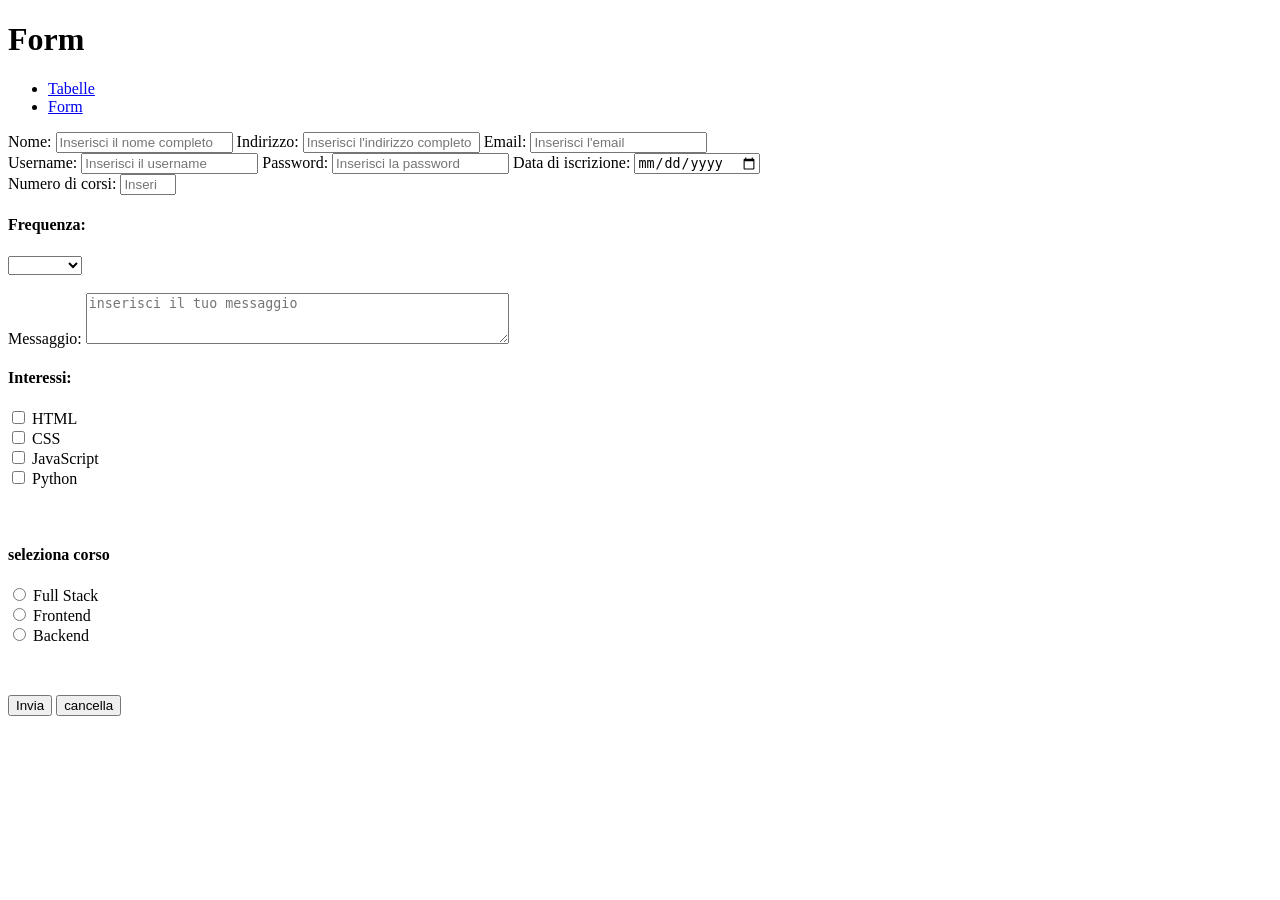
==== U1D1W1/U1D2W1/from.html @ e1e19537 "form e tabelle" ====
<!DOCTYPE html>
<html lang="it">

<head>
    <meta charset="UTF-8">
    <meta name="viewport" content="width=device-width, initial-scale=1.0">
    <title>Form</title>
</head>

<body>
    <header>
        <h1>Form</h1>
        <nav>
            <ul>
                <li><a href="index.html">Tabelle</a></li>
                <li><a href="from.html">Form</a></li>
            </ul>
        </nav>
    </header>
    <form method="get" action="grazie.html">
        <!-- input fields -->
        <label for="name">Nome:</label>
        <input type="text" id="name" name="name" placeholder="Inserisci il nome completo" required />
        <label for="adress">Indirizzo:</label>
        <input type="text" id="adress" name="adress" placeholder="Inserisci l'indirizzo completo" />
        <label for="email">Email:</label>
        <input type="email" id="email" name="email" placeholder="Inserisci l'email" required />
        <br />
        <label for="username">Username:</label>
        <input type="text" id="username" name="username" placeholder="Inserisci il username" required />
        <label for="password">Password:</label>
        <input type="password" id="password" name="password" placeholder="Inserisci la password" required />
        <label for="date">Data di iscrizione:</label>
        <input type="date" id="joindate" name="joindate" />
        <br />
        <label for="numberofcourses">Numero di corsi:</label>
        <input type="number" id="numberofcourses" name="numberofcourses"
            placeholder="Inserisci il numero di corsi seguiti" min="0" max="100" />
        <label for="frequency">
            <h4>Frequenza:</h4>
        </label>
        <!--select-->
        <select id="frequency" name="frequency">
            <option value="selected"></option>
            <option value="fulltime">full time</option>
            <option value="parttime">part time</option>
            <option value="serale">serale</option>
        </select>
        <br> <br />

         <!-- textarea -->
        <label for="message">Messaggio:</label>

        <textarea id="message" name="message" rows="3" cols="50" placeholder="inserisci il tuo messaggio
        "></textarea>
        <!-- checkbox e radio buttons -->
         <h4>Interessi:</h4>
        <input type="checkbox" id="html" name="interest" value="html">
        <label for="html">HTML</label> <br />
        <input type="checkbox" id="css" name="interest" value="css">
        <label for="css">CSS</label> <br />
        <input type="checkbox" id="javascript" name="interest" value="javascript">
        <label for="javascript">JavaScript</label> <br />
        <input type="checkbox" id="python" name="interest" value="python">
        <label for="python">Python</label> <br />
        <br /> <br />

        <h4>seleziona corso</h4>
        <!-- radio buttons per far si che venga selezionato un solo corso alla volta bisogna dare lo stesso nome a tutti i radio buttons -->
        <input type="radio" id="fullstack" name="course" value="fullstack">
        <label for="fullstack">Full Stack</label> <br />
        <input type="radio" id="frontend" name="course" value="frontend">
        <label for="frontend">Frontend</label> <br />
        <input type="radio" id="backend" name="course" value="backend">
        <label for="backend">Backend</label> <br />

        <p>&nbsp;</p>
        <!-- buttons -->
        <button type="submit" value="Invia">
            Invia
        </button>
        <button type="reset" value="Reset">
            cancella
        </button>
    </form>

</body>

</html>
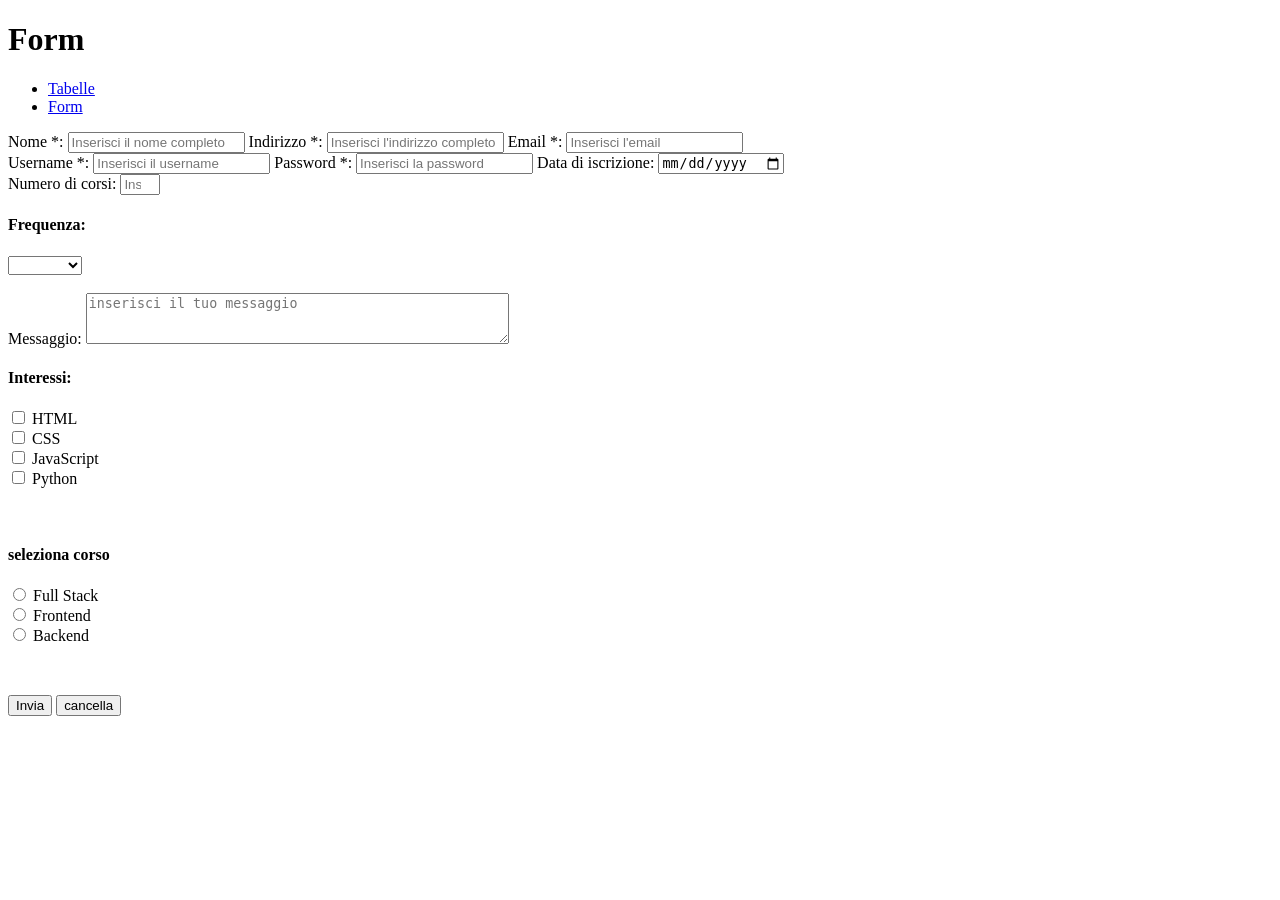
==== commit b813034d: "video e imagini" ====
--- a/U1D1W1/U1D2W1/from.html
+++ b/U1D1W1/U1D2W1/from.html
@@ -19,23 +19,23 @@
     </header>
     <form method="get" action="grazie.html">
         <!-- input fields -->
-        <label for="name">Nome:</label>
+        <label for="name">Nome *:</label>
         <input type="text" id="name" name="name" placeholder="Inserisci il nome completo" required />
-        <label for="adress">Indirizzo:</label>
+        <label for="adress">Indirizzo *:</label>
         <input type="text" id="adress" name="adress" placeholder="Inserisci l'indirizzo completo" />
-        <label for="email">Email:</label>
+        <label for="email">Email *:</label>
         <input type="email" id="email" name="email" placeholder="Inserisci l'email" required />
         <br />
-        <label for="username">Username:</label>
+        <label for="username">Username *:</label>
         <input type="text" id="username" name="username" placeholder="Inserisci il username" required />
-        <label for="password">Password:</label>
+        <label for="password">Password *:</label>
         <input type="password" id="password" name="password" placeholder="Inserisci la password" required />
         <label for="date">Data di iscrizione:</label>
         <input type="date" id="joindate" name="joindate" />
         <br />
         <label for="numberofcourses">Numero di corsi:</label>
         <input type="number" id="numberofcourses" name="numberofcourses"
-            placeholder="Inserisci il numero di corsi seguiti" min="0" max="100" />
+            placeholder="Inserisci il numero di corsi seguiti" min="1" max="5" />
         <label for="frequency">
             <h4>Frequenza:</h4>
         </label>
